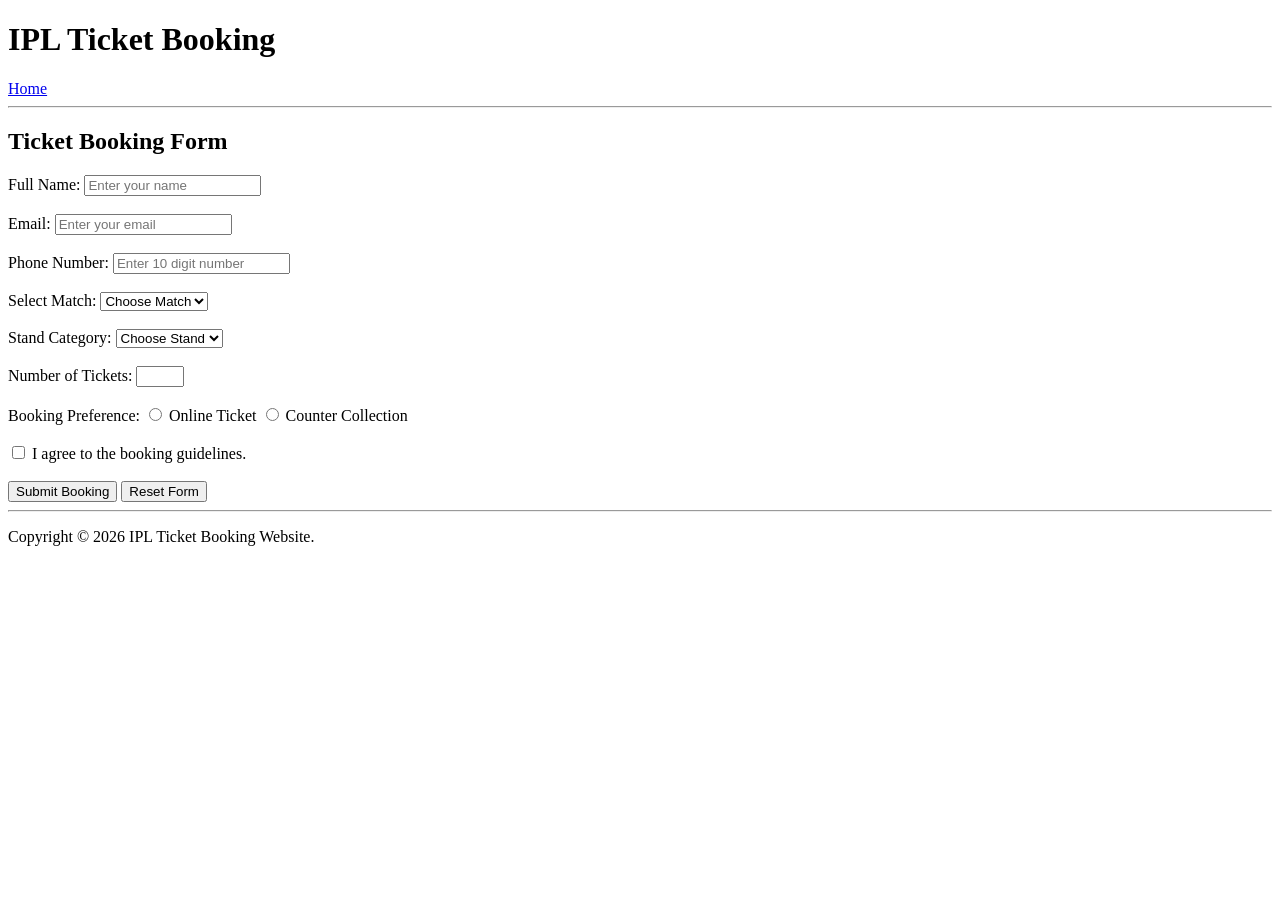
==== booking.html @ 0f93b2bd "Added IPL booking form with HTML validation" ====
<!DOCTYPE html>
<html lang="en">

<head>
    <meta charset="UTF-8">
    <meta name="viewport" content="width=device-width, initial-scale=1.0">
    <title>IPL Ticket Booking Form</title>
</head>

<body>

    <h1>IPL Ticket Booking</h1>

    <a href="index.html">Home</a>

    <hr>

    <h2>Ticket Booking Form</h2>

    <form>

        <!-- Name -->
        <label for="name">Full Name:</label>
        <input type="text" id="name" name="name"
               placeholder="Enter your name"
               minlength="3" maxlength="30" required>

        <br><br>

        <!-- Email -->
        <label for="email">Email:</label>
        <input type="email" id="email" name="email"
               placeholder="Enter your email" required>

        <br><br>

        <!-- Phone -->
        <label for="phone">Phone Number:</label>
        <input type="tel" id="phone" name="phone"
               placeholder="Enter 10 digit number"
               pattern="[0-9]{10}"
               maxlength="10" required>

        <br><br>

        <!-- Match Selection -->
        <label for="match">Select Match:</label>
        <select id="match" name="match" required>
            <option value="">Choose Match</option>
            <option value="RCB vs CSK">RCB vs CSK</option>
            <option value="MI vs KKR">MI vs KKR</option>
            <option value="CSK vs MI">CSK vs MI</option>
        </select>

        <br><br>

        <!-- Stand Category -->
        <label for="stand">Stand Category:</label>
        <select id="stand" name="stand" required>
            <option value="">Choose Stand</option>
            <option value="General">General</option>
            <option value="Premium">Premium</option>
            <option value="VIP">VIP</option>
        </select>

        <br><br>

        <!-- Number of Tickets -->
        <label for="tickets">Number of Tickets:</label>
        <input type="number" id="tickets" name="tickets"
               min="1" max="10" required>

        <br><br>

        <!-- Radio Buttons -->
        <label>Booking Preference:</label>

        <input type="radio" id="online" name="preference"
               value="Online" required>
        <label for="online">Online Ticket</label>

        <input type="radio" id="counter" name="preference"
               value="Counter">
        <label for="counter">Counter Collection</label>

        <br><br>

        <!-- Checkbox -->
        <input type="checkbox" id="terms" name="terms"
               value="accepted" required>
        <label for="terms">I agree to the booking guidelines.</label>

        <br><br>

        <!-- Submit and Reset -->
        <input type="submit" value="Submit Booking">
        <input type="reset" value="Reset Form">

    </form>

    <hr>

    <p>Copyright &copy; 2026 IPL Ticket Booking Website.</p>

</body>
</html>
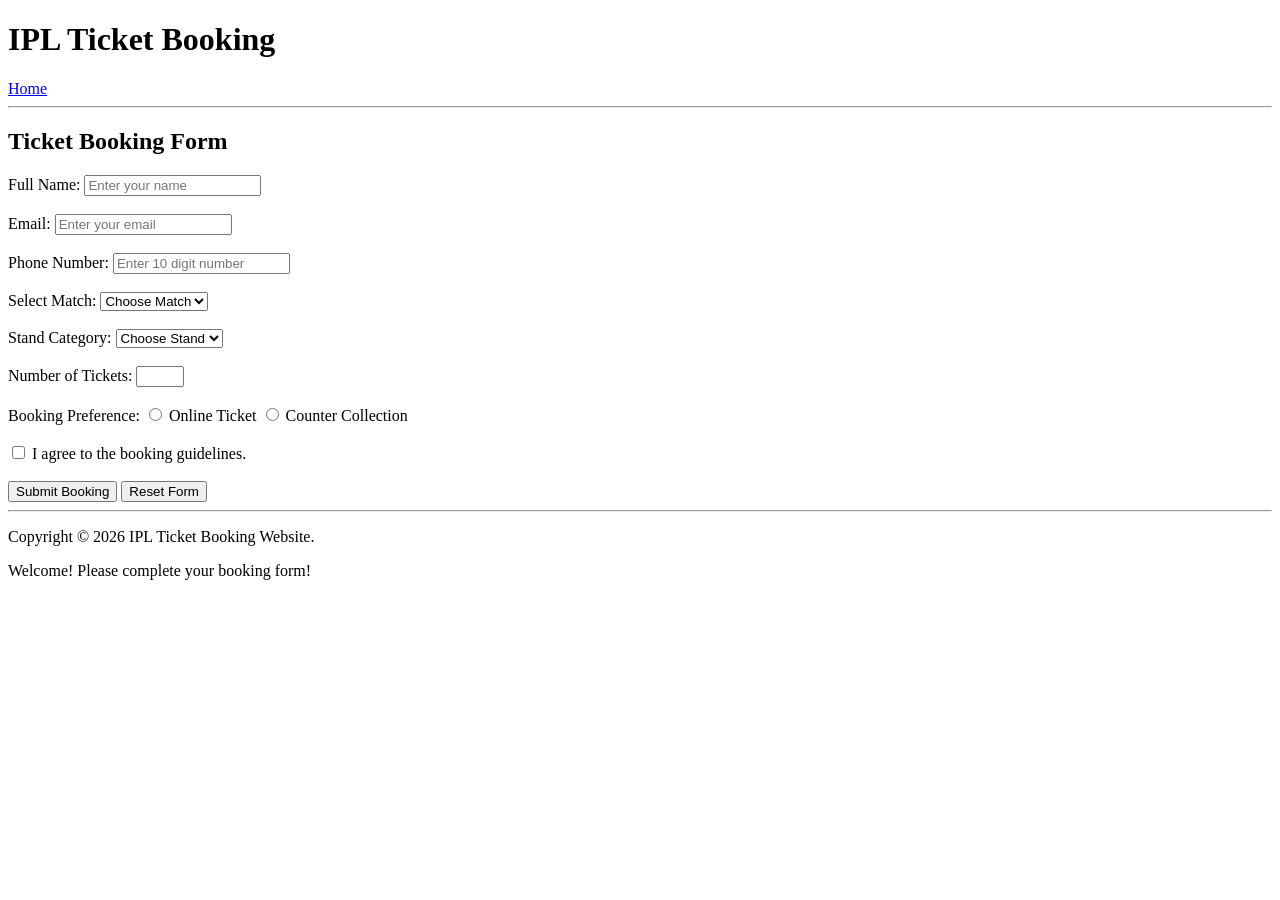
==== commit 0a375127: "Completed Activity 5 JavaScript interaction" ====
--- a/booking.html
+++ b/booking.html
@@ -15,9 +15,10 @@
     <a href="index.html">Home</a>
 
     <hr>
-
+    <section id="booking">
+    
     <h2>Ticket Booking Form</h2>
-
+    </section>
     <form>
 
         <!-- Name -->
@@ -102,6 +103,6 @@
     <hr>
 
     <p>Copyright &copy; 2026 IPL Ticket Booking Website.</p>
-
+    <script src="app.js"></script>
 </body>
 </html>
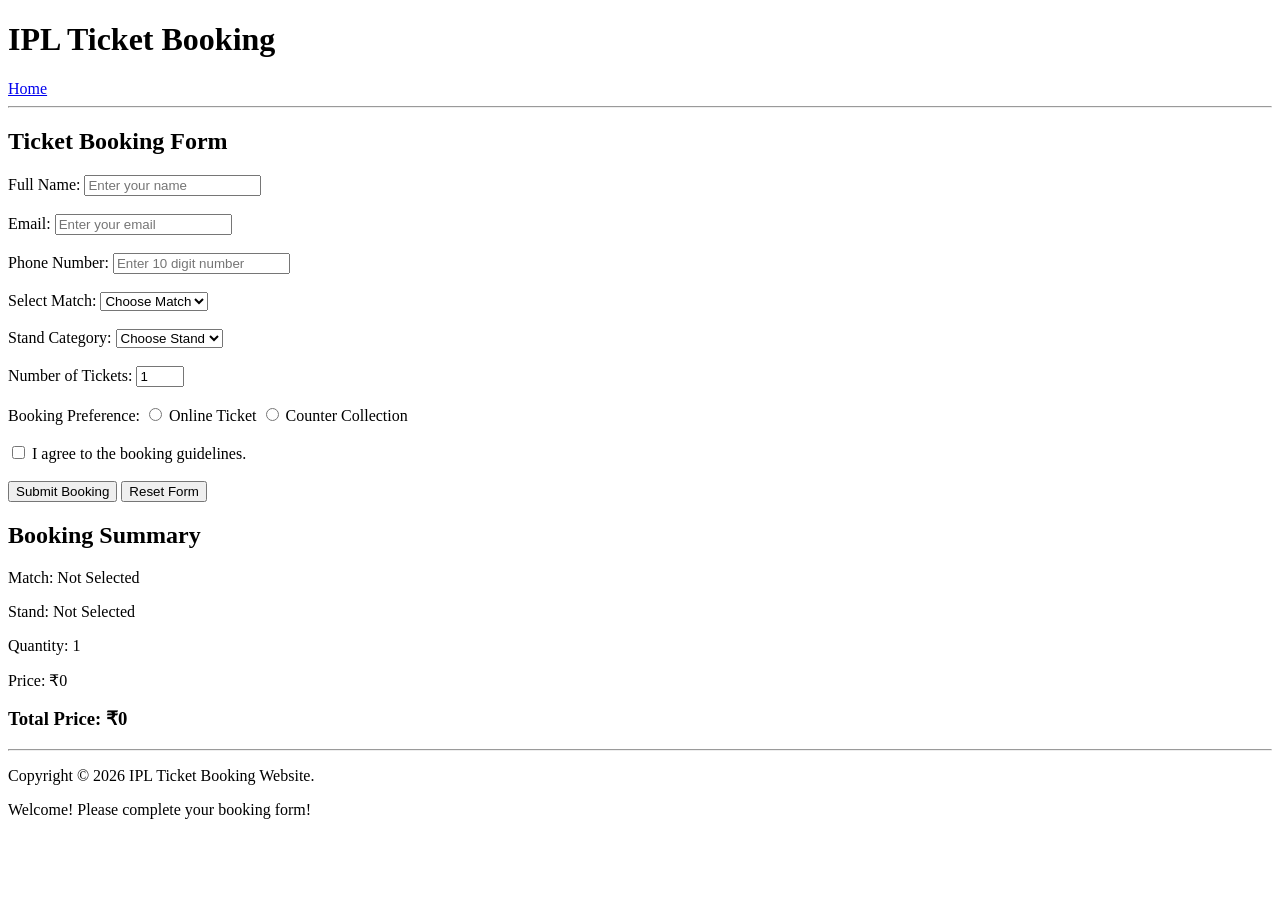
==== commit 863c38b3: "Completed Activity 7 live booking summary" ====
--- a/booking.html
+++ b/booking.html
@@ -70,7 +70,7 @@
         <!-- Number of Tickets -->
         <label for="tickets">Number of Tickets:</label>
         <input type="number" id="tickets" name="tickets"
-               min="1" max="10" required>
+               min="1" max="10" value="1" required>
 
         <br><br>
 
@@ -99,6 +99,17 @@
         <input type="reset" value="Reset Form">
 
     </form>
+    <div class="summary-card">
+       <h2>Booking Summary</h2>
+
+       <p>Match: <span id="summaryMatch">Not Selected</span></p>
+       <p>Stand: <span id="summaryStand">Not Selected</span></p>
+       <p>Quantity: <span id="summaryQuantity">1</span></p>
+       <p>Price: ₹<span id="summaryPrice">0</span></p>
+
+       <h3>Total Price: ₹<span id="summaryTotal">0</span></h3>
+       
+    </div> 
 
     <hr>
 
